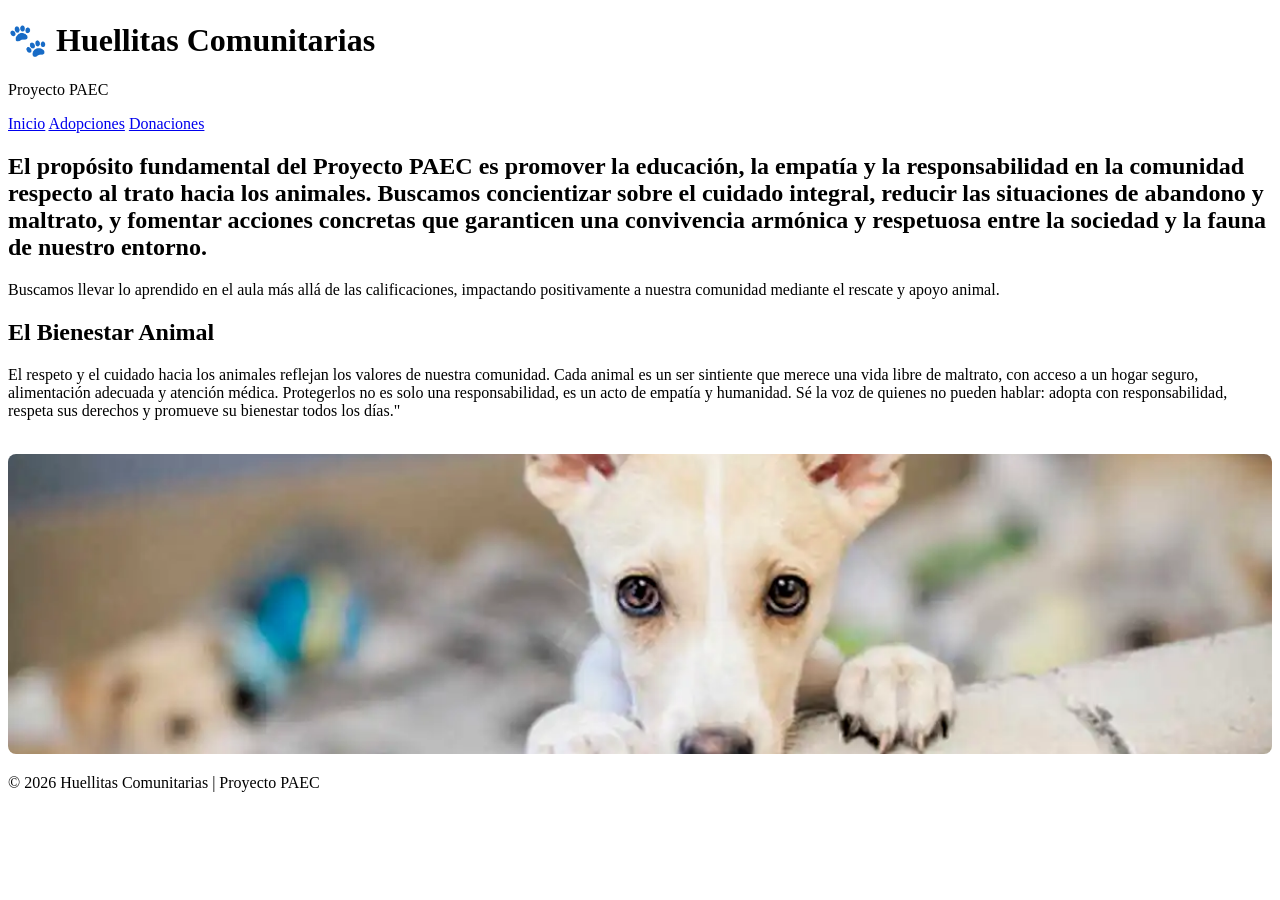
==== index.html @ 792dba68 "Update index.html" ====
<!DOCTYPE html>
<html lang="es">
<head>
  <meta charset="UTF-8">
  <meta name="viewport" content="width=device-width, initial-scale=1.0">
  <title>Huellitas Comunitarias - Inicio</title>
  <!-- Enlace a la hoja de estilo externa requerida -->
  <link rel="stylesheet" href="estilo.css">
</head>
<body>

  <!-- Encabezado Principal -->
  <header>
    <h1>🐾 Huellitas Comunitarias</h1>
    <p>Proyecto PAEC</p>
  </header>

  <!-- Menú de Navegación Semántico con Minúsculas -->
  <nav>
    <a href="index.html" class="activo">Inicio</a>
    <a href="adopciones.html">Adopciones</a>
    <a href="donaciones.html">Donaciones</a>
  </nav>

  <!-- Contenido Principal -->
  <main class="container">
    <section class="banner">
      <h2>El propósito fundamental del Proyecto PAEC es promover la educación, la empatía y la responsabilidad en la comunidad respecto al trato hacia los animales. Buscamos concientizar sobre el cuidado integral, reducir las situaciones de abandono y maltrato, y fomentar acciones concretas que garanticen una convivencia armónica y respetuosa entre la sociedad y la fauna de nuestro entorno.</h2>
      <p>Buscamos llevar lo aprendido en el aula más allá de las calificaciones, impactando positivamente a nuestra comunidad mediante el rescate y apoyo animal.</p>
    </section>

    <section class="caja-info">
      <h2 class="seccion-titulo">El Bienestar Animal</h2>
      <p>El respeto y el cuidado hacia los animales reflejan los valores de nuestra comunidad. Cada animal es un ser sintiente que merece una vida libre de maltrato, con acceso a un hogar seguro, alimentación adecuada y atención médica. Protegerlos no es solo una responsabilidad, es un acto de empatía y humanidad. Sé la voz de quienes no pueden hablar: adopta con responsabilidad, respeta sus derechos y promueve su bienestar todos los días."</p>
      <br>
<img src="perrito.jpg" alt="Mascota rescatada" style="width:100%; max-height:300px; object-fit:cover; border-radius:8px;">
    </section>
  </main>

  <!-- Pie de Página -->
  <footer>
    <p>&copy; 2026 Huellitas Comunitarias | Proyecto PAEC</p>
  </footer>

</body>
</html>
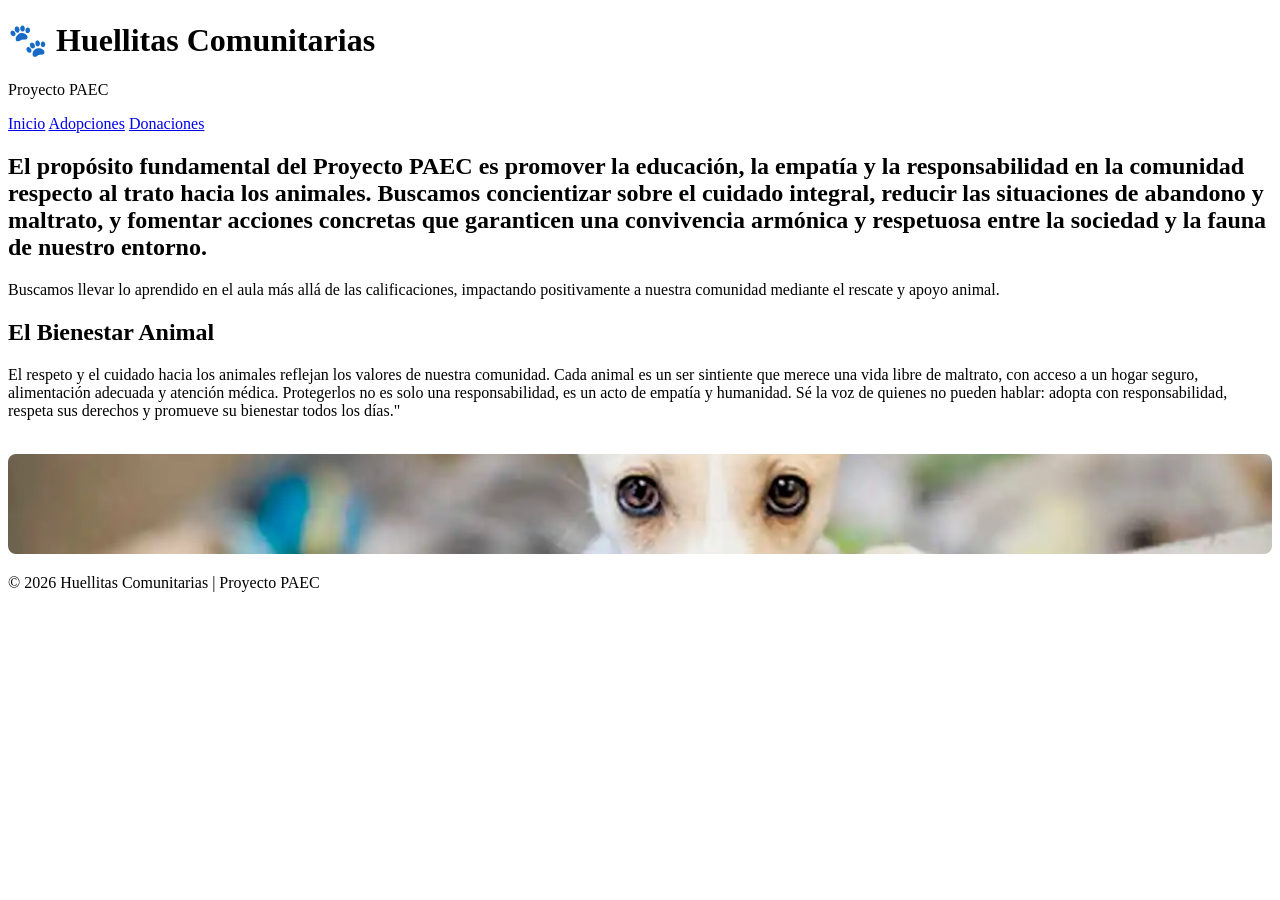
==== commit 16827f65: "Update index.html" ====
--- a/index.html
+++ b/index.html
@@ -33,7 +33,7 @@
       <h2 class="seccion-titulo">El Bienestar Animal</h2>
       <p>El respeto y el cuidado hacia los animales reflejan los valores de nuestra comunidad. Cada animal es un ser sintiente que merece una vida libre de maltrato, con acceso a un hogar seguro, alimentación adecuada y atención médica. Protegerlos no es solo una responsabilidad, es un acto de empatía y humanidad. Sé la voz de quienes no pueden hablar: adopta con responsabilidad, respeta sus derechos y promueve su bienestar todos los días."</p>
       <br>
-<img src="perrito.jpg" alt="Mascota rescatada" style="width:100%; max-height:300px; object-fit:cover; border-radius:8px;">
+<img src="perrito.jpg" alt="Mascota rescatada" style="width:100%; max-height:100px; object-fit:cover; border-radius:8px;">
     </section>
   </main>
 
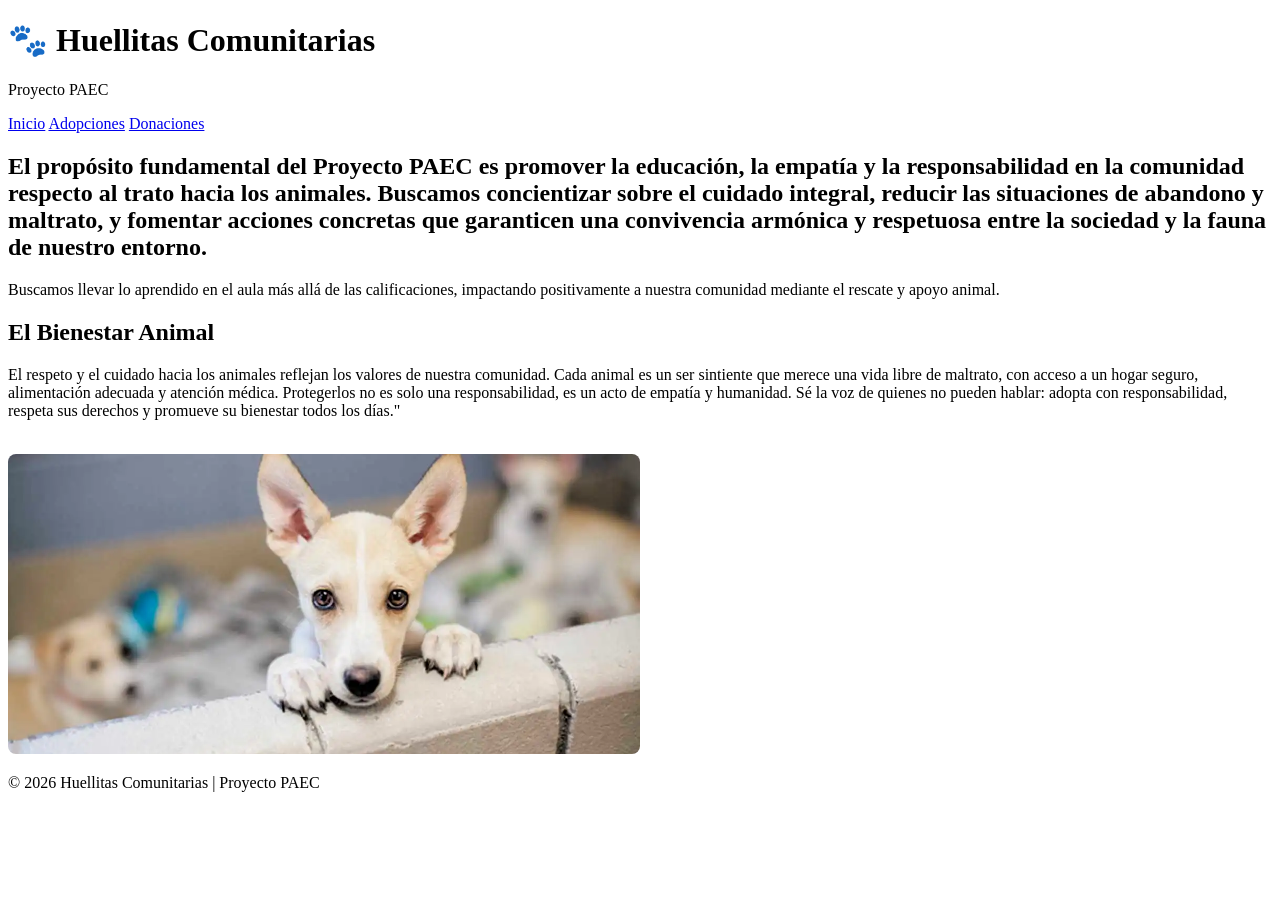
==== commit 18226f23: "Update index.html" ====
--- a/index.html
+++ b/index.html
@@ -33,7 +33,7 @@
       <h2 class="seccion-titulo">El Bienestar Animal</h2>
       <p>El respeto y el cuidado hacia los animales reflejan los valores de nuestra comunidad. Cada animal es un ser sintiente que merece una vida libre de maltrato, con acceso a un hogar seguro, alimentación adecuada y atención médica. Protegerlos no es solo una responsabilidad, es un acto de empatía y humanidad. Sé la voz de quienes no pueden hablar: adopta con responsabilidad, respeta sus derechos y promueve su bienestar todos los días."</p>
       <br>
-<img src="perrito.jpg" alt="Mascota rescatada" style="width:100%; max-height:100px; object-fit:cover; border-radius:8px;">
+<img src="perrito.jpg" alt="Mascota rescatada" style="width:50%; max-height:300px; object-fit:cover; border-radius:8px;">
     </section>
   </main>
 
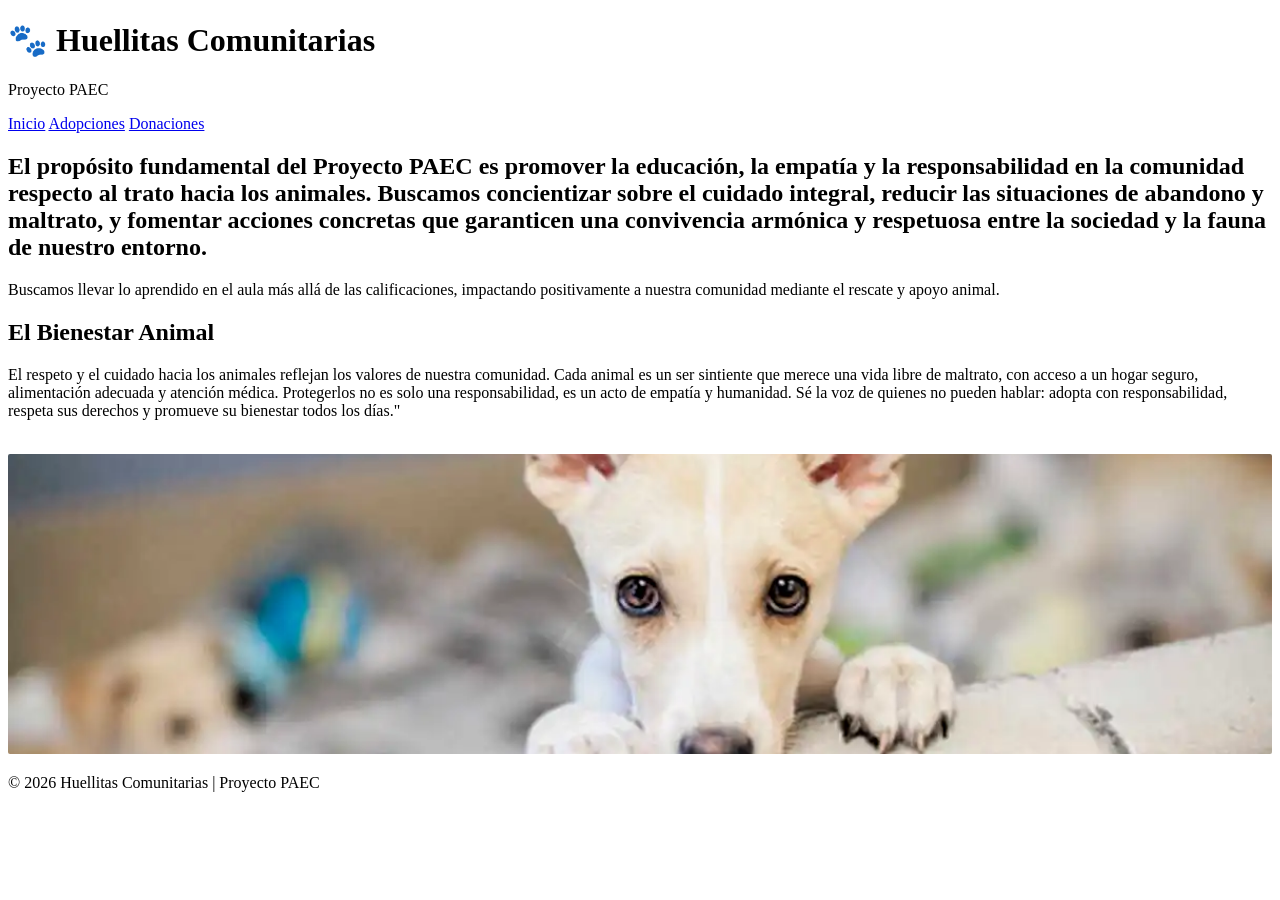
==== commit 0807bbf0: "Update index.html" ====
--- a/index.html
+++ b/index.html
@@ -33,7 +33,7 @@
       <h2 class="seccion-titulo">El Bienestar Animal</h2>
       <p>El respeto y el cuidado hacia los animales reflejan los valores de nuestra comunidad. Cada animal es un ser sintiente que merece una vida libre de maltrato, con acceso a un hogar seguro, alimentación adecuada y atención médica. Protegerlos no es solo una responsabilidad, es un acto de empatía y humanidad. Sé la voz de quienes no pueden hablar: adopta con responsabilidad, respeta sus derechos y promueve su bienestar todos los días."</p>
       <br>
-<img src="perrito.jpg" alt="Mascota rescatada" style="width:50%; max-height:300px; object-fit:cover; border-radius:8px;">
+<img src="perrito.jpg" alt="Mascota rescatada" style="width:100%; max-height:300px; object-fit:cover; border-radius:2px;">
     </section>
   </main>
 
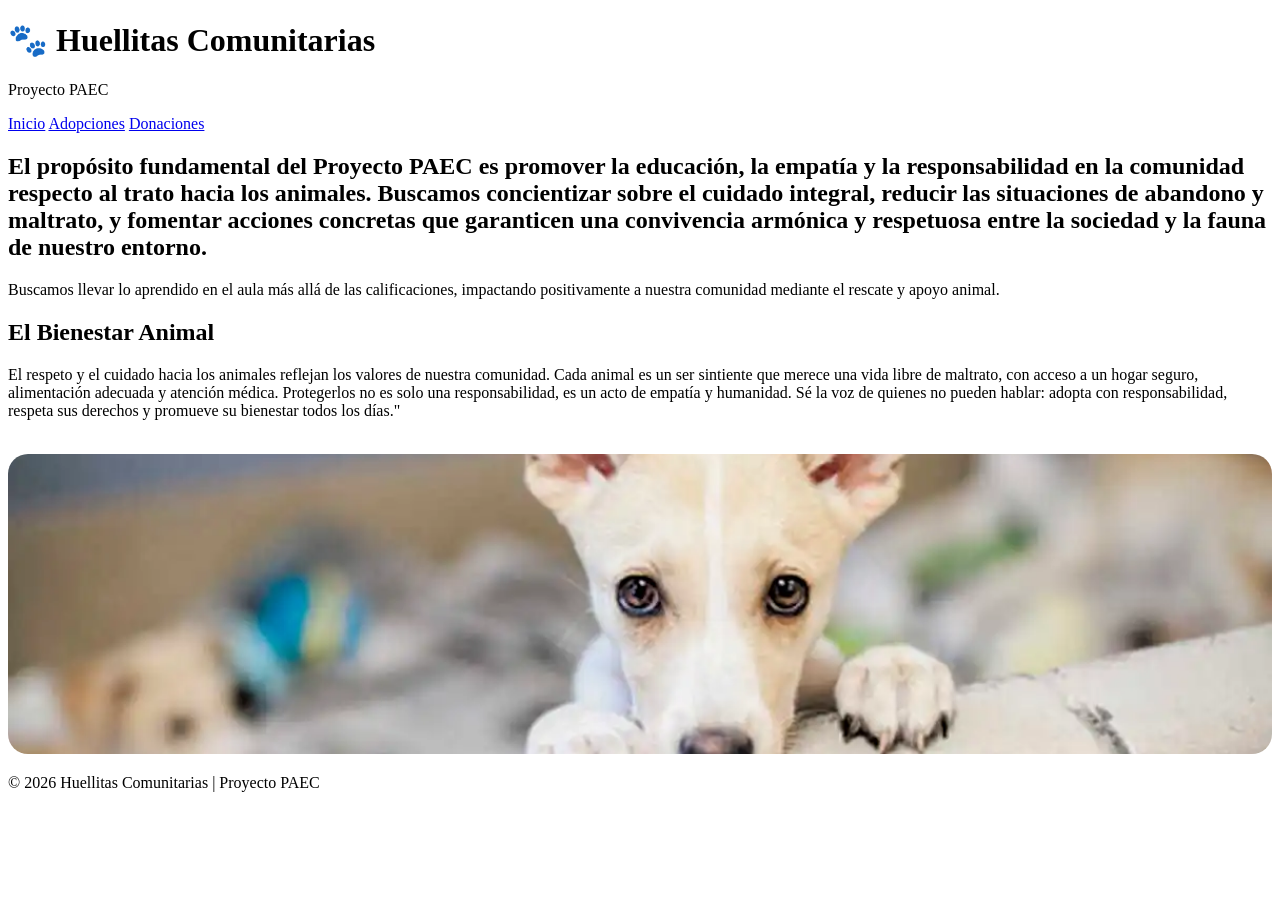
==== commit 6d2d6518: "Update index.html" ====
--- a/index.html
+++ b/index.html
@@ -33,7 +33,7 @@
       <h2 class="seccion-titulo">El Bienestar Animal</h2>
       <p>El respeto y el cuidado hacia los animales reflejan los valores de nuestra comunidad. Cada animal es un ser sintiente que merece una vida libre de maltrato, con acceso a un hogar seguro, alimentación adecuada y atención médica. Protegerlos no es solo una responsabilidad, es un acto de empatía y humanidad. Sé la voz de quienes no pueden hablar: adopta con responsabilidad, respeta sus derechos y promueve su bienestar todos los días."</p>
       <br>
-<img src="perrito.jpg" alt="Mascota rescatada" style="width:100%; max-height:300px; object-fit:cover; border-radius:2px;">
+<img src="perrito.jpg" alt="Mascota rescatada" style="width:100%; max-height:300px; object-fit:cover; border-radius:20px;">
     </section>
   </main>
 
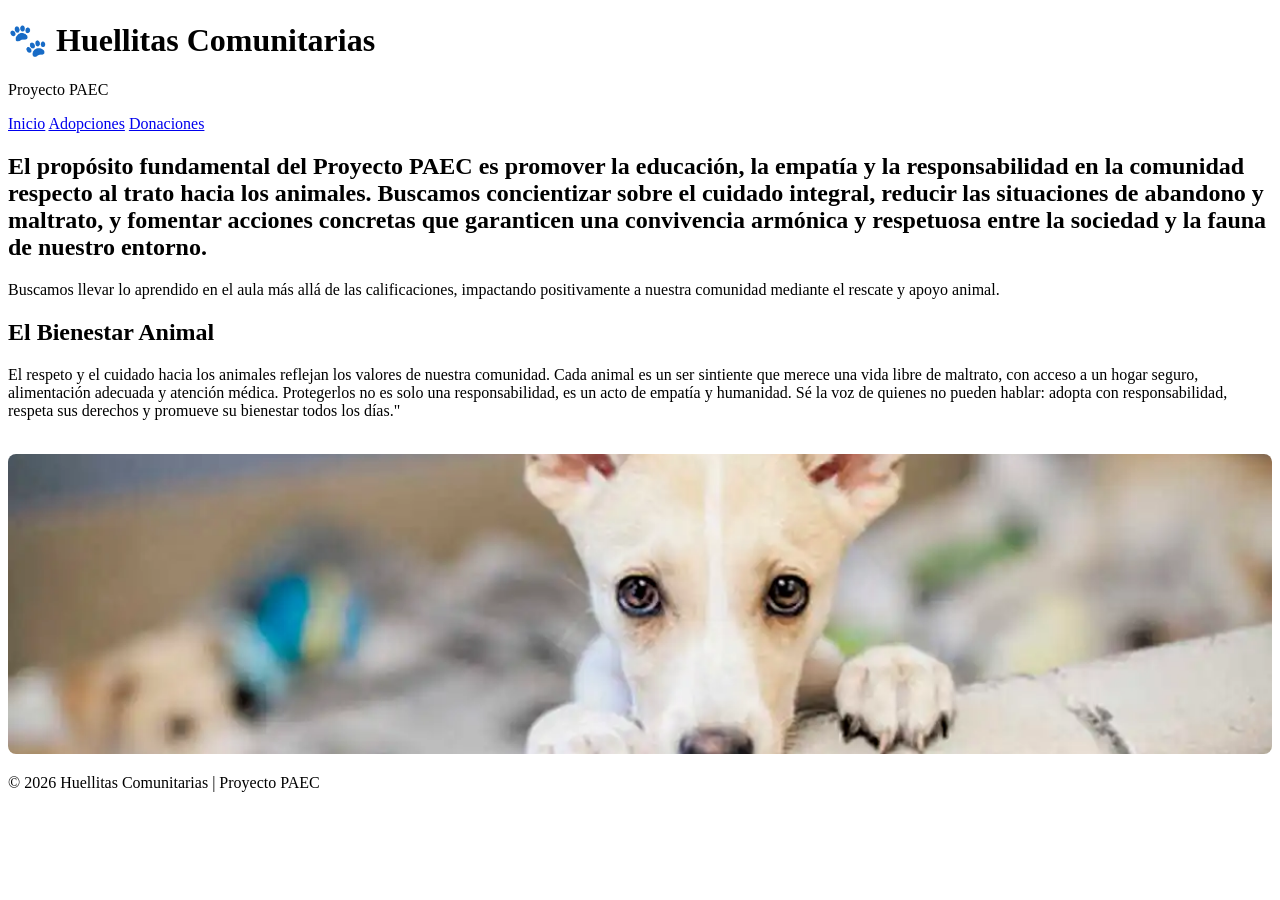
==== commit a88bcec7: "Update index.html" ====
--- a/index.html
+++ b/index.html
@@ -33,7 +33,7 @@
       <h2 class="seccion-titulo">El Bienestar Animal</h2>
       <p>El respeto y el cuidado hacia los animales reflejan los valores de nuestra comunidad. Cada animal es un ser sintiente que merece una vida libre de maltrato, con acceso a un hogar seguro, alimentación adecuada y atención médica. Protegerlos no es solo una responsabilidad, es un acto de empatía y humanidad. Sé la voz de quienes no pueden hablar: adopta con responsabilidad, respeta sus derechos y promueve su bienestar todos los días."</p>
       <br>
-<img src="perrito.jpg" alt="Mascota rescatada" style="width:100%; max-height:300px; object-fit:cover; border-radius:20px;">
+<img src="perrito.jpg" alt="Mascota rescatada" style="width:100%; max-height:300px; object-fit:cover; border-radius:8px;">
     </section>
   </main>
 
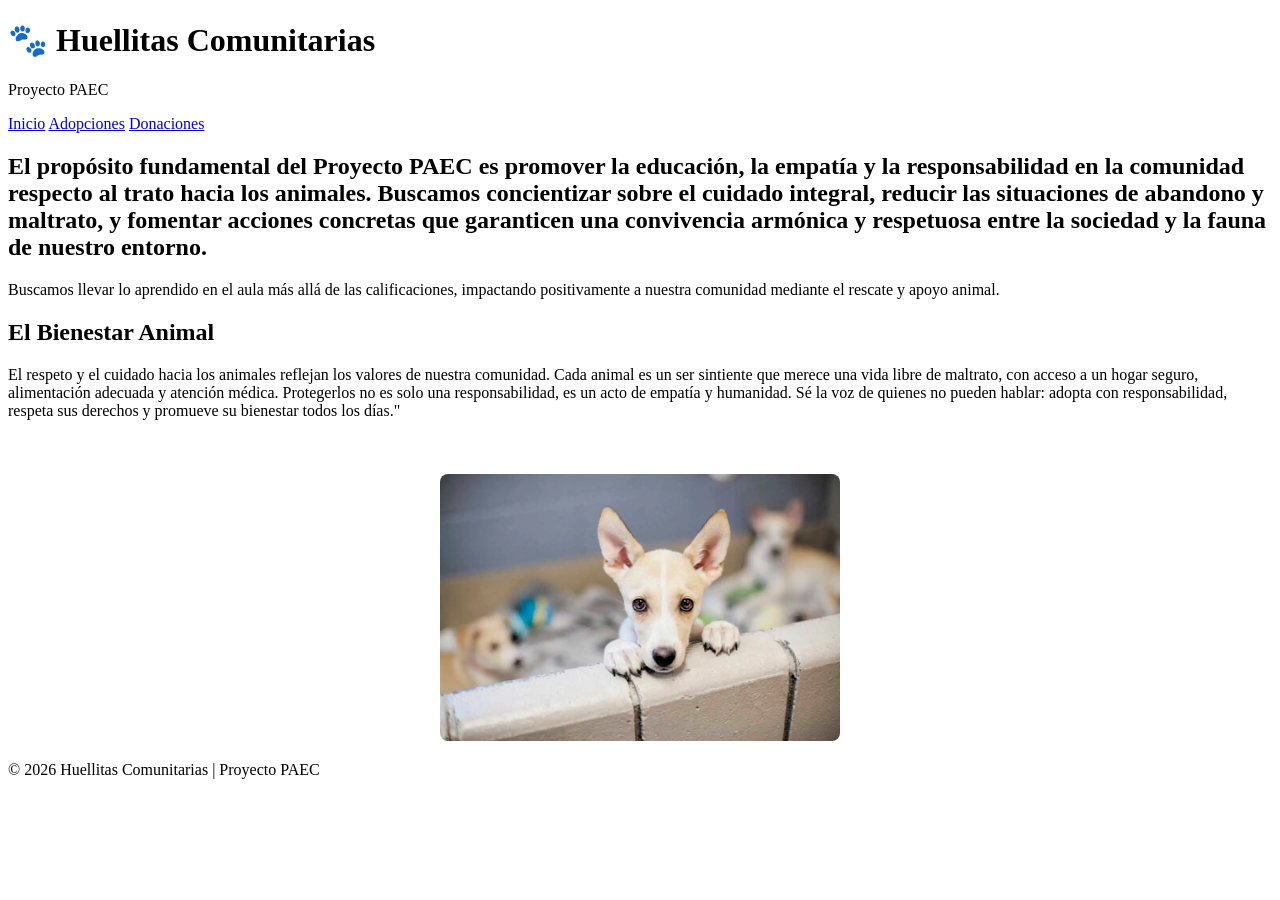
==== commit 69aa028a: "Update index.html" ====
--- a/index.html
+++ b/index.html
@@ -33,7 +33,7 @@
       <h2 class="seccion-titulo">El Bienestar Animal</h2>
       <p>El respeto y el cuidado hacia los animales reflejan los valores de nuestra comunidad. Cada animal es un ser sintiente que merece una vida libre de maltrato, con acceso a un hogar seguro, alimentación adecuada y atención médica. Protegerlos no es solo una responsabilidad, es un acto de empatía y humanidad. Sé la voz de quienes no pueden hablar: adopta con responsabilidad, respeta sus derechos y promueve su bienestar todos los días."</p>
       <br>
-<img src="perrito.jpg" alt="Mascota rescatada" style="width:100%; max-height:300px; object-fit:cover; border-radius:8px;">
+<img src="perrito.jpg" alt="Mascota rescatada" style="width: 400px; max-width: 100%; height: auto; display: block; margin: 20px auto; border-radius: 8px;">
     </section>
   </main>
 
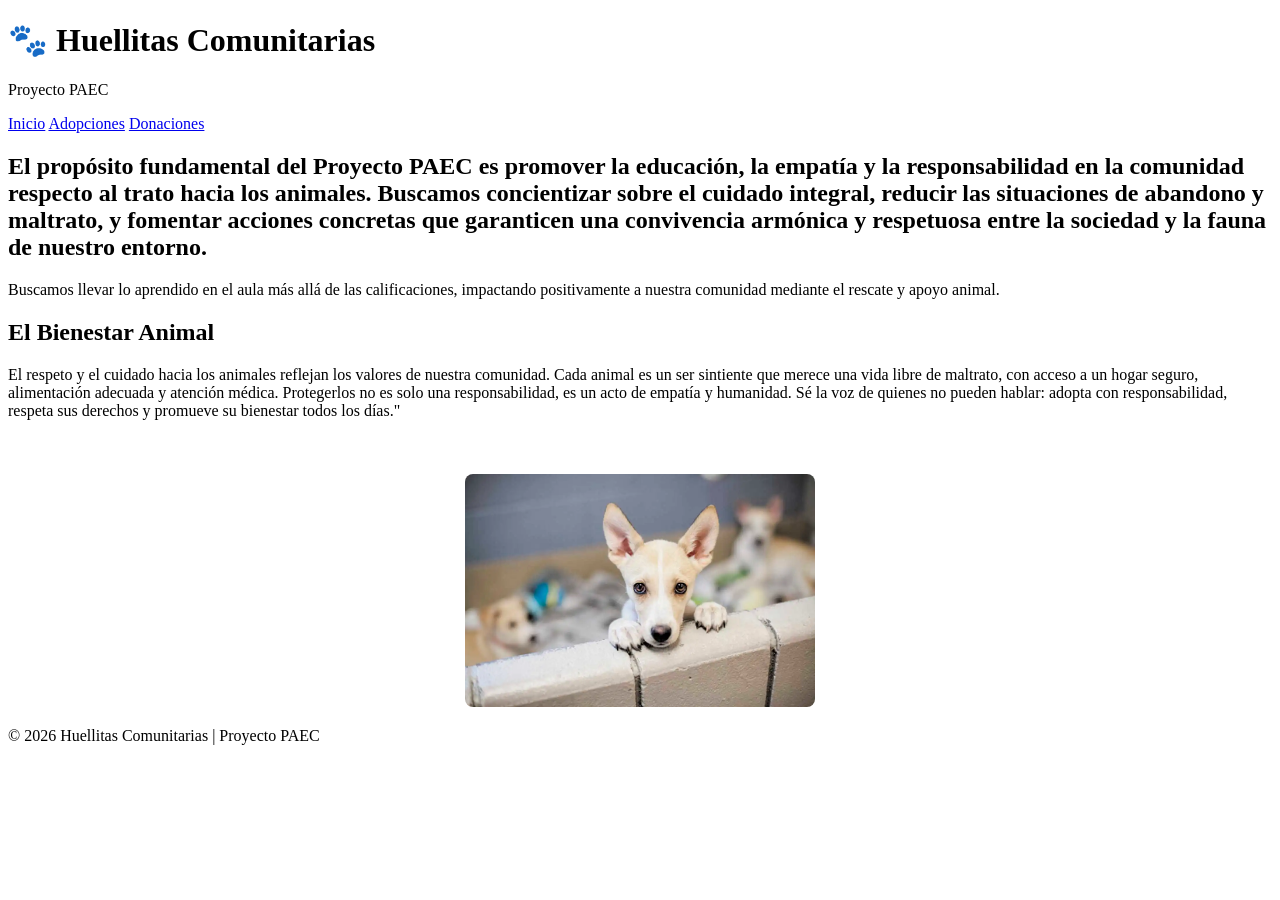
==== commit c64ba283: "Update index.html" ====
--- a/index.html
+++ b/index.html
@@ -33,7 +33,7 @@
       <h2 class="seccion-titulo">El Bienestar Animal</h2>
       <p>El respeto y el cuidado hacia los animales reflejan los valores de nuestra comunidad. Cada animal es un ser sintiente que merece una vida libre de maltrato, con acceso a un hogar seguro, alimentación adecuada y atención médica. Protegerlos no es solo una responsabilidad, es un acto de empatía y humanidad. Sé la voz de quienes no pueden hablar: adopta con responsabilidad, respeta sus derechos y promueve su bienestar todos los días."</p>
       <br>
-<img src="perrito.jpg" alt="Mascota rescatada" style="width: 400px; max-width: 100%; height: auto; display: block; margin: 20px auto; border-radius: 8px;">
+<img src="perrito.jpg" alt="Mascota rescatada" width="350" style="max-width: 100%; height: auto; display: block; margin: 20px auto; border-radius: 8px;">
     </section>
   </main>
 
